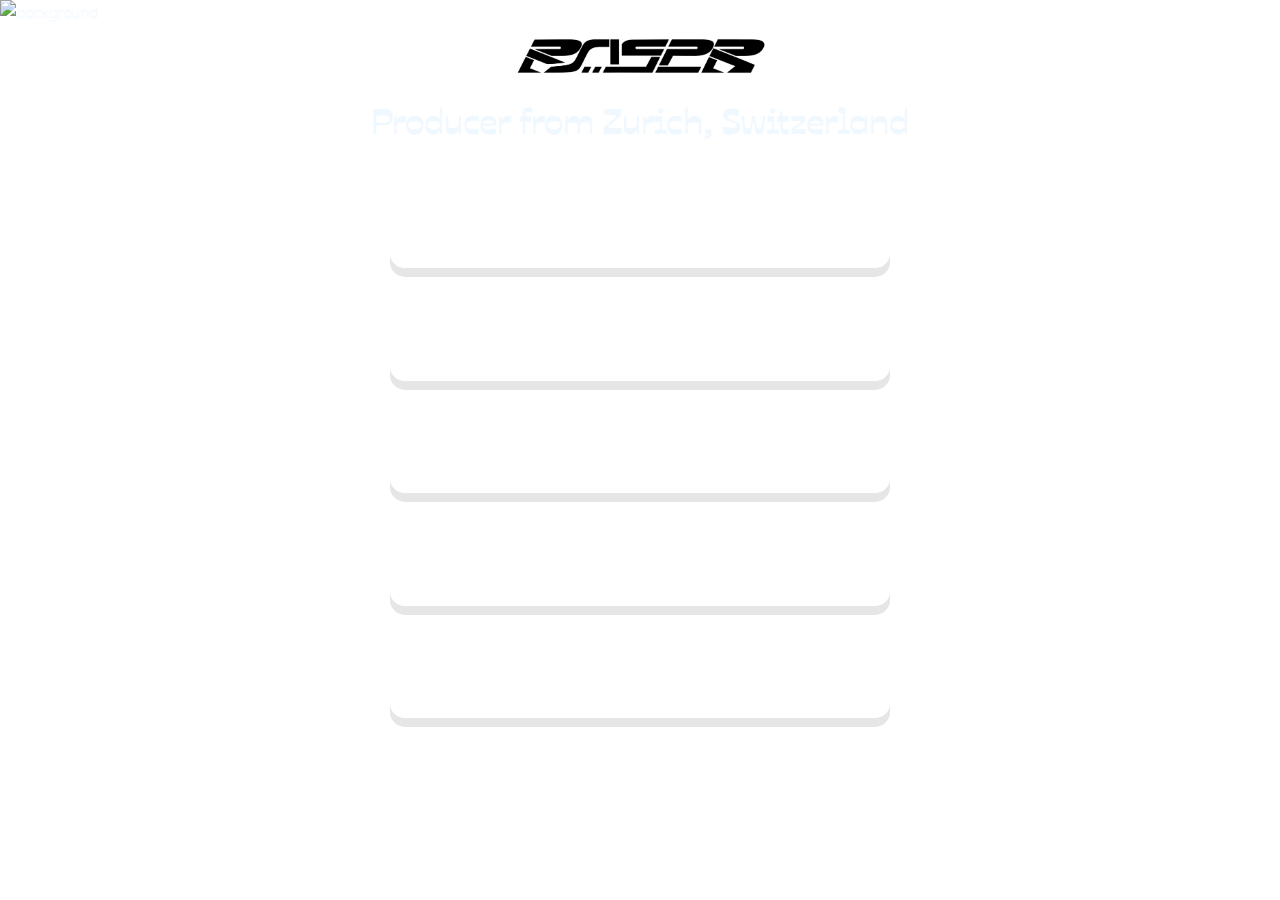
==== index.html @ ef25b71a "Add files via upload" ====
<!DOCTYPE html>
<html lang="en">
    <head>
        <meta charset="utf-8">
        <meta name="viewport" content="width=device-width, initial-scale=1.0">
        <title>Rager Music</title>
        <link rel="stylesheet" href="styles.css">

        <!--- Fonts -->

        <link rel="preconnect" href="https://fonts.googleapis.com">
<link rel="preconnect" href="https://fonts.gstatic.com" crossorigin>
<link href="https://fonts.googleapis.com/css2?family=Ojuju:wght@500&family=Quicksand:wght@300..700&display=swap" rel="stylesheet">

    </head>
    <body>
        <img src="./img/background.png" alt="background" id="background">
        <header>
            <img  src="./img/RAGER_Logo_Black_On_White.png" alt="Rager Logo" id="logo">
            <h1>Producer from Zurich, Switzerland</h1>
        </header>
        <main>
            <div  class="links-div">
                <a href="https://www.youtube.com/@RagerMusic" target="_blank"><button>YouTube</button></a>
                <a href="https://www.instagram.com/ragermusic/" target="_blank"><button>Instagram</button></a>
                <a href="https://www.tiktok.com/@ragerbeatz" target="_blank"><button>TikTok</button></a>
                <a href="https://www.beatstars.com/ragermusic" target="_blank"><button>BeatStars</button></a>
                <a href="https://soundcloud.com/ragermusic" target="_blank"><button>SoundCloud</button></a>
                <div class="divider"></div>
            </div>
        </main>
    </body>
</html>
---- styles.css ----
* {
    margin: 0;
    padding: 0;
    box-sizing: border-box;
    color: aliceblue;
    font-family: "Ojuju", sans-serif;
}

#background {
    position: absolute;
    width: 100vw;
    height: 100vh;
    z-index: -1;
}

#logo {
    max-width: 20vw;
    margin: 4vh 0 2vh 0;
}

header {
    display: flex;
    flex-direction: column;
    align-items: center;
    font-size: 1.4vw;
}

main {
    align-items: center;
    margin-top: 3%;
}

.links-div {
    width: 40vw;
    display: flex;
    flex-direction: column;
    margin: auto;
    max-width: 500px;
}

button {
  display: inline-block;
  cursor: pointer;
  text-align: center;
  outline: none;
  color: #fff;
  background-color: transparent;
  border: 2px solid white;
  border-radius: 15px;
  box-shadow: 0 9px #cccccc7b;
  width: 40vw;
  margin: 3vh 0;
  height: 6.5vh;
  max-width: 500px;
}

button:hover {
    background-color: #ffffff3b;
    font-weight: bold;
}


button:active {
    background-color: transparent;
    box-shadow: 0 5px #7b7b7b7b;
    transform: translateY(4px);
  }
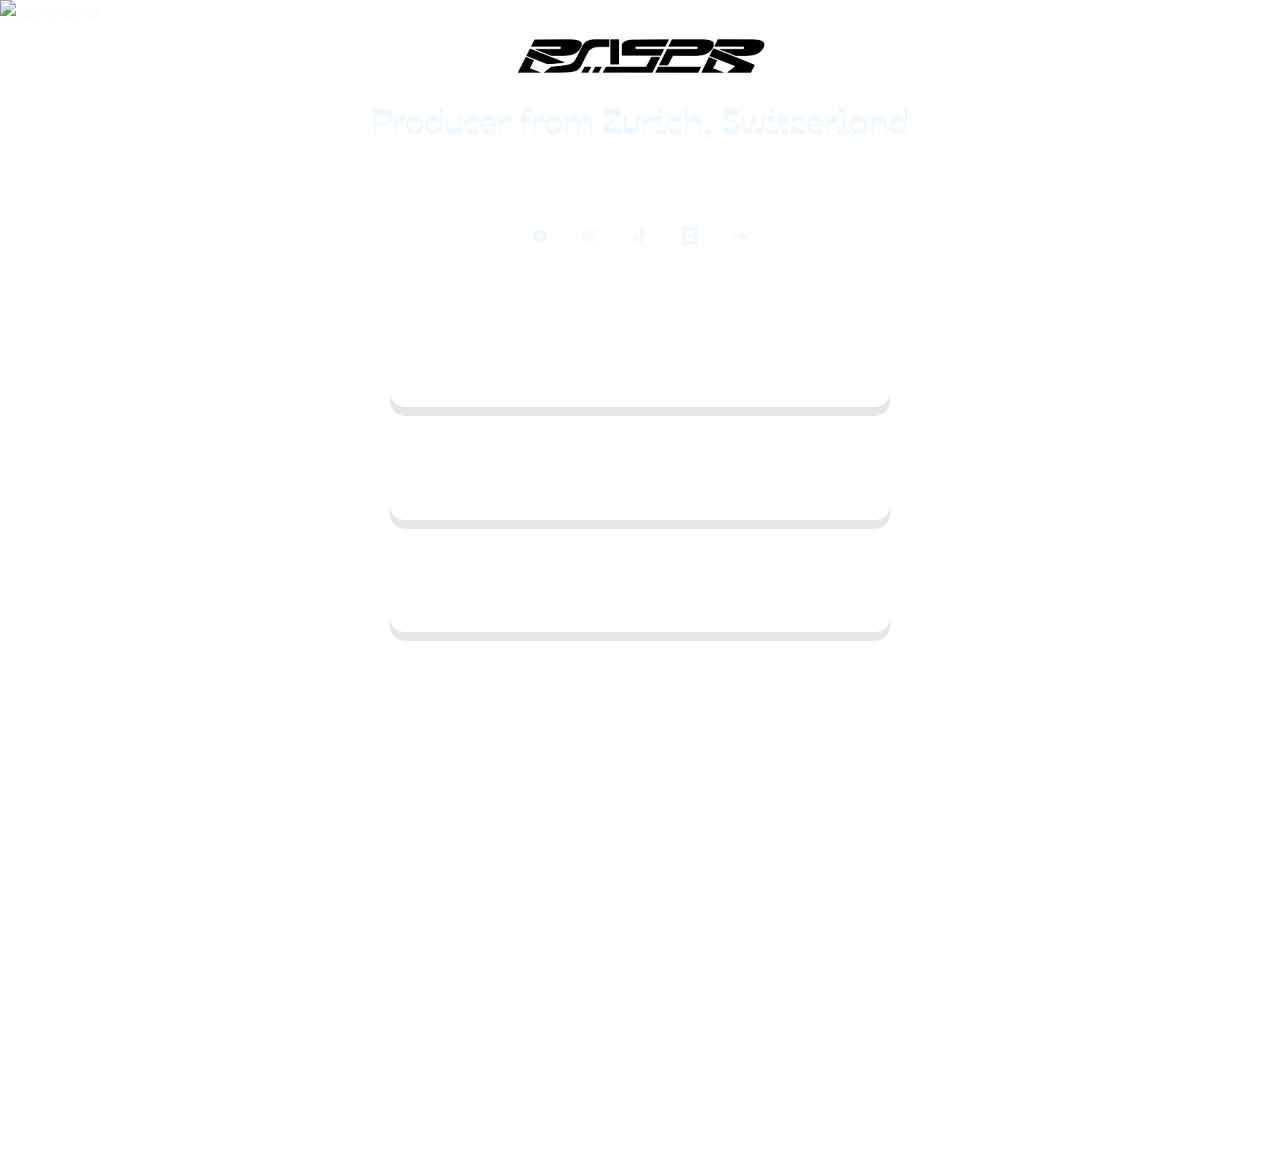
==== commit 4e53b7fc: "Add files via upload" ====
--- a/index.html
+++ b/index.html
@@ -5,6 +5,7 @@
         <meta name="viewport" content="width=device-width, initial-scale=1.0">
         <title>Rager Music</title>
         <link rel="stylesheet" href="styles.css">
+        <link rel="icon" href="img/favicon.ico" type="image/x-icon">
 
         <!--- Fonts -->
 
@@ -18,16 +19,23 @@
         <header>
             <img  src="./img/RAGER_Logo_Black_On_White.png" alt="Rager Logo" id="logo">
             <h1>Producer from Zurich, Switzerland</h1>
+            <div class="socials">
+                <a href="https://www.youtube.com/@RagerMusic" target="_blank" class="socialbox"><svg xmlns="http://www.w3.org/2000/svg" width="1em" height="1em" viewBox="0 0 24 24"><path fill="currentColor" d="M21.593 7.203a2.506 2.506 0 0 0-1.762-1.766C18.265 5.007 12 5 12 5s-6.264-.007-7.831.404a2.56 2.56 0 0 0-1.766 1.778c-.413 1.566-.417 4.814-.417 4.814s-.004 3.264.406 4.814c.23.857.905 1.534 1.763 1.765c1.582.43 7.83.437 7.83.437s6.265.007 7.831-.403a2.515 2.515 0 0 0 1.767-1.763c.414-1.565.417-4.812.417-4.812s.02-3.265-.407-4.831M9.996 15.005l.005-6l5.207 3.005z"/></svg></a>
+                <a href="https://www.instagram.com/ragermusic/" target="_blank" class="socialbox"><svg xmlns="http://www.w3.org/2000/svg" width="1em" height="1em" viewBox="0 0 24 24"><path fill="currentColor" d="M11.999 7.377a4.623 4.623 0 1 0 0 9.248a4.623 4.623 0 0 0 0-9.248m0 7.627a3.004 3.004 0 1 1 0-6.008a3.004 3.004 0 0 1 0 6.008"/><circle cx="16.806" cy="7.207" r="1.078" fill="currentColor"/><path fill="currentColor" d="M20.533 6.111A4.605 4.605 0 0 0 17.9 3.479a6.606 6.606 0 0 0-2.186-.42c-.963-.042-1.268-.054-3.71-.054s-2.755 0-3.71.054a6.554 6.554 0 0 0-2.184.42a4.6 4.6 0 0 0-2.633 2.632a6.585 6.585 0 0 0-.419 2.186c-.043.962-.056 1.267-.056 3.71c0 2.442 0 2.753.056 3.71c.015.748.156 1.486.419 2.187a4.61 4.61 0 0 0 2.634 2.632a6.584 6.584 0 0 0 2.185.45c.963.042 1.268.055 3.71.055s2.755 0 3.71-.055a6.615 6.615 0 0 0 2.186-.419a4.613 4.613 0 0 0 2.633-2.633c.263-.7.404-1.438.419-2.186c.043-.962.056-1.267.056-3.71s0-2.753-.056-3.71a6.581 6.581 0 0 0-.421-2.217m-1.218 9.532a5.043 5.043 0 0 1-.311 1.688a2.987 2.987 0 0 1-1.712 1.711a4.985 4.985 0 0 1-1.67.311c-.95.044-1.218.055-3.654.055c-2.438 0-2.687 0-3.655-.055a4.96 4.96 0 0 1-1.669-.311a2.985 2.985 0 0 1-1.719-1.711a5.08 5.08 0 0 1-.311-1.669c-.043-.95-.053-1.218-.053-3.654c0-2.437 0-2.686.053-3.655a5.038 5.038 0 0 1 .311-1.687c.305-.789.93-1.41 1.719-1.712a5.01 5.01 0 0 1 1.669-.311c.951-.043 1.218-.055 3.655-.055s2.687 0 3.654.055a4.96 4.96 0 0 1 1.67.311a2.991 2.991 0 0 1 1.712 1.712a5.08 5.08 0 0 1 .311 1.669c.043.951.054 1.218.054 3.655c0 2.436 0 2.698-.043 3.654z"/></svg></a>    
+                <a href="https://www.tiktok.com/@ragerbeatz" target="_blank" class="socialbox"><svg xmlns="http://www.w3.org/2000/svg" width="1em" height="1em" viewBox="0 0 24 24"><path fill="currentColor" d="M19.59 6.69a4.83 4.83 0 0 1-3.77-4.25V2h-3.45v13.67a2.89 2.89 0 0 1-5.2 1.74a2.89 2.89 0 0 1 2.31-4.64a2.93 2.93 0 0 1 .88.13V9.4a6.84 6.84 0 0 0-1-.05A6.33 6.33 0 0 0 5 20.1a6.34 6.34 0 0 0 10.86-4.43v-7a8.16 8.16 0 0 0 4.77 1.52v-3.4a4.85 4.85 0 0 1-1-.1z"/></svg></a>
+                <a href="https://www.beatstars.com/ragermusic" target="_blank" class="socialbox"><svg xmlns="http://www.w3.org/2000/svg" width="1em" height="1em" viewBox="0 0 24 24"><path fill="currentColor" d="m17.217 11.996l-3.308 1.079v3.478l-2.052-2.818l-3.309 1.079l2.043-2.818l-2.043-2.819l3.31 1.08l2.05-2.819v3.487zm0 0v7.277H6.854V4.584h10.363zl4.585-1.49v-7.67L19.135 0H2.198v24h16.92l2.684-2.685v-7.83z"/></svg></a>
+                <a href="https://soundcloud.com/ragermusic" target="_blank" class="socialbox"><svg xmlns="http://www.w3.org/2000/svg" width="1em" height="1em" viewBox="0 0 24 24"><path fill="currentColor" d="M2.971 12.188c-.041 0-.078.038-.083.082l-.194 1.797l.194 1.756c.005.049.042.082.083.082s.075-.033.084-.082l.211-1.756l-.225-1.797c0-.046-.037-.082-.074-.082m-.75.691c-.051 0-.076.03-.088.079l-.138 1.109l.138 1.092c0 .046.037.078.075.078c.039 0 .073-.038.087-.087l.176-1.1l-.176-1.112c0-.051-.037-.076-.075-.076m1.526-1.025c-.052 0-.1.039-.1.087l-.176 2.139l.188 2.051c0 .049.037.1.099.1c.052 0 .089-.051.102-.1l.211-2.064l-.211-2.126c-.013-.049-.052-.1-.102-.1m.79-.075c-.063 0-.114.051-.126.113l-.161 2.201l.177 2.123c.012.063.061.114.122.114c.064 0 .113-.051.125-.124l.201-2.113l-.201-2.187a.11.11 0 0 0-.111-.112zm.962.301a.128.128 0 0 0-.133-.125a.134.134 0 0 0-.137.125l-.182 2.026l.169 2.138a.13.13 0 0 0 .132.131c.062 0 .123-.055.123-.132l.189-2.139l-.189-2.036zm.674-1.426a.154.154 0 0 0-.148.15l-.176 3.3l.156 2.139c0 .077.066.137.15.137c.078 0 .145-.074.15-.15l.174-2.137l-.173-3.313c-.007-.088-.074-.152-.15-.152m.8-.762a.178.178 0 0 0-.17.163l-.15 4.063l.138 2.125c0 .1.075.174.163.174c.086 0 .161-.074.174-.174l.162-2.125l-.161-4.052c-.013-.1-.088-.175-.175-.175m.826-.372c-.102 0-.176.073-.188.173l-.139 4.4l.139 2.102c.012.1.086.188.188.188a.193.193 0 0 0 .187-.188l.163-2.102l-.164-4.4c0-.1-.087-.188-.188-.188m1.038.038a.196.196 0 0 0-.199-.199a.205.205 0 0 0-.201.199l-.125 4.538l.124 2.089c.015.111.101.199.214.199s.201-.088.201-.199l.136-2.089l-.136-4.55zm.625-.111c-.113 0-.213.1-.213.211l-.125 4.439l.125 2.063c0 .125.1.213.213.213a.221.221 0 0 0 .214-.224l.125-2.064l-.14-4.428c0-.122-.1-.225-.225-.225m.838.139a.236.236 0 0 0-.237.237l-.086 4.29l.113 2.063c0 .124.1.231.236.231c.125 0 .227-.1.237-.237l.101-2.038l-.112-4.265c-.01-.137-.113-.238-.237-.238m.988-.786a.27.27 0 0 0-.139-.037c-.05 0-.1.013-.137.037a.25.25 0 0 0-.125.214v.05l-.086 5.044l.096 2.043v.007c.006.05.024.112.06.15c.05.051.12.086.196.086a.28.28 0 0 0 .175-.074a.262.262 0 0 0 .076-.188l.013-.201l.097-1.838l-.113-5.075a.24.24 0 0 0-.111-.199zm.837-.457a.155.155 0 0 0-.124-.052a.283.283 0 0 0-.174.052a.265.265 0 0 0-.1.201v.023l-.114 5.513l.063 1.014l.052.988a.274.274 0 0 0 .548-.012l.125-2.013l-.125-5.536a.273.273 0 0 0-.138-.231m7.452 3.15c-.336 0-.663.072-.949.193a4.34 4.34 0 0 0-5.902-3.651c-.188.075-.227.151-.238.301v7.812a.31.31 0 0 0 .275.29h6.827a2.428 2.428 0 0 0 2.45-2.438a2.457 2.457 0 0 0-2.45-2.463"/></svg></a>
+            </div>
         </header>
         <main>
             <div  class="links-div">
-                <a href="https://www.youtube.com/@RagerMusic" target="_blank"><button>YouTube</button></a>
-                <a href="https://www.instagram.com/ragermusic/" target="_blank"><button>Instagram</button></a>
-                <a href="https://www.tiktok.com/@ragerbeatz" target="_blank"><button>TikTok</button></a>
-                <a href="https://www.beatstars.com/ragermusic" target="_blank"><button>BeatStars</button></a>
-                <a href="https://soundcloud.com/ragermusic" target="_blank"><button>SoundCloud</button></a>
-                <div class="divider"></div>
+                <a href="https://drive.google.com/drive/folders/1w1AMsxLADa3HrmBQkWVs8eXMfNSIRaPx?usp=sharing" target="_blank"><button>Beats</button></a>
+                <a href="https://drive.google.com/drive/folders/1JGJGLP-FA0SD0h4bsl7FQ19W1m0jBMAG?usp=sharing" target="_blank"><button>Samples</button></a>
+                <a href="partners"><button>Partners</button></a>
             </div>
+            <div class="video-div">
+            <iframe src="https://www.youtube.com/embed/rlzkRx-fp-0?si=Dag_m-trYOhFmFpe" allowfullscreen></iframe>
+            </div>           
         </main>
     </body>
 </html>--- a/styles.css
+++ b/styles.css
@@ -6,11 +6,18 @@
     font-family: "Ojuju", sans-serif;
 }
 
+html, body {
+    margin: 0;
+    padding: 0;
+    height: 100%;
+}
+
 #background {
-    position: absolute;
+    position: fixed;
     width: 100vw;
     height: 100vh;
     z-index: -1;
+    background-attachment: fixed; /* Fixieren Sie den Hintergrund */
 }
 
 #logo {
@@ -25,6 +32,38 @@
     font-size: 1.4vw;
 }
 
+.socials {
+    display: flex;
+    flex-direction: row;
+    justify-content: center; /* Zentriert die Kreise horizontal */
+    gap: 10px;
+    margin-top: 3vh;
+    margin-bottom: 3vh;
+}
+
+.socialbox {
+    border: 2px solid white;
+    padding: 5px; /* Feste Padding-Größe */
+    width: 40px;
+    height: 40px;
+    display: flex;
+    align-items: center;
+    justify-content: center;
+    border-radius: 50%;
+    transition: transform 0.3s ease, background-color 0.3s ease; /* Übergangseffekte */
+}
+
+
+.socialbox:hover {
+    transform: scale(1.1); /* Vergrößert die Kreise beim Hover */
+    background-color: rgba(255, 255, 255, 0.1); /* Ändert die Hintergrundfarbe beim Hover */
+}
+
+h1 {
+    text-align: center;
+    margin-bottom: 5vh;
+}
+
 main {
     align-items: center;
     margin-top: 3%;
@@ -34,9 +73,30 @@
     width: 40vw;
     display: flex;
     flex-direction: column;
-    margin: auto;
+    margin: 0 auto 30px auto;
     max-width: 500px;
 }
+
+.video-div {
+    display: flex;
+    justify-content: center;
+    align-items: center;
+    flex-direction: column;
+}
+
+iframe {
+    width: 80%;
+    max-width: 800px;
+    height: 450px;
+    border: none;
+    aspect-ratio: 16/9; /* Aspect Ratio hinzufügen, um das Video proportional zu skalieren */
+    margin-bottom: 3vh;
+}
+
+
+.links-div a button {
+    font-size: 3vh; /* oder jede andere gewünschte Größe */
+  }
 
 button {
   display: inline-block;
@@ -64,4 +124,24 @@
     background-color: transparent;
     box-shadow: 0 5px #7b7b7b7b;
     transform: translateY(4px);
-  }+  }
+
+@media only screen and (max-width: 428px) { /* iPhone 14 Pro viewport width */
+    * {
+        font-size: 16px; /* Hier die gewünschte Schriftgröße für kleinere Viewports einstellen */
+    }
+
+    header {
+        font-size: 18px; /* Hier die gewünschte Schriftgröße für den Header anpassen */
+    }
+
+    button {
+        font-size: 16px; /* Hier die gewünschte Schriftgröße für die Buttons anpassen */
+    }
+}
+
+@media (max-width: 600px) {
+    iframe {
+        height: auto;
+    }
+}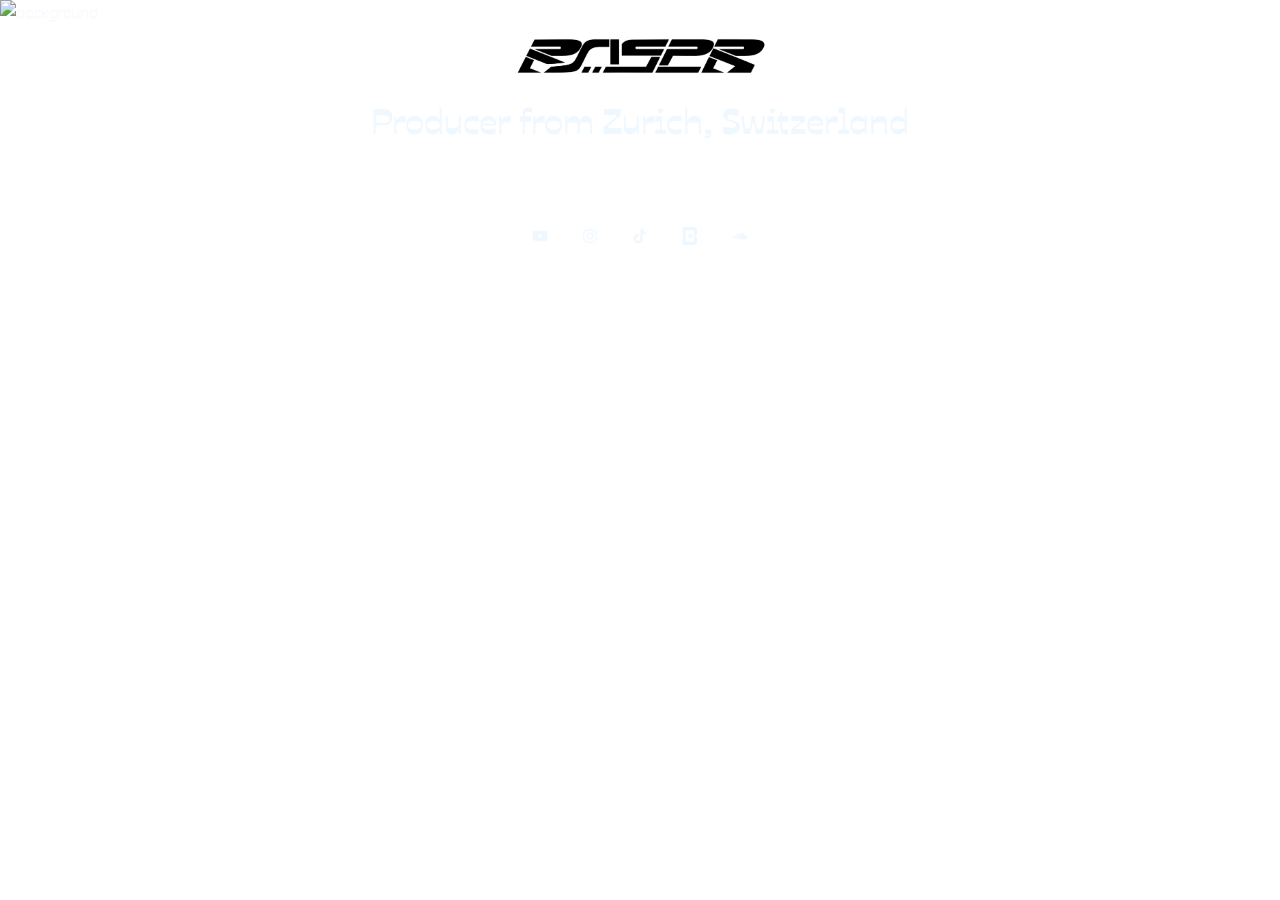
==== commit 0dd90144: "Update index.html" ====
--- a/index.html
+++ b/index.html
@@ -28,14 +28,9 @@
             </div>
         </header>
         <main>
-            <div  class="links-div">
-                <a href="https://drive.google.com/drive/folders/1w1AMsxLADa3HrmBQkWVs8eXMfNSIRaPx?usp=sharing" target="_blank"><button>Beats</button></a>
-                <a href="https://drive.google.com/drive/folders/1JGJGLP-FA0SD0h4bsl7FQ19W1m0jBMAG?usp=sharing" target="_blank"><button>Samples</button></a>
-                <a href="partners"><button>Partners</button></a>
-            </div>
             <div class="video-div">
             <iframe src="https://www.youtube.com/embed/rlzkRx-fp-0?si=Dag_m-trYOhFmFpe" allowfullscreen></iframe>
             </div>           
         </main>
     </body>
-</html>+</html>
